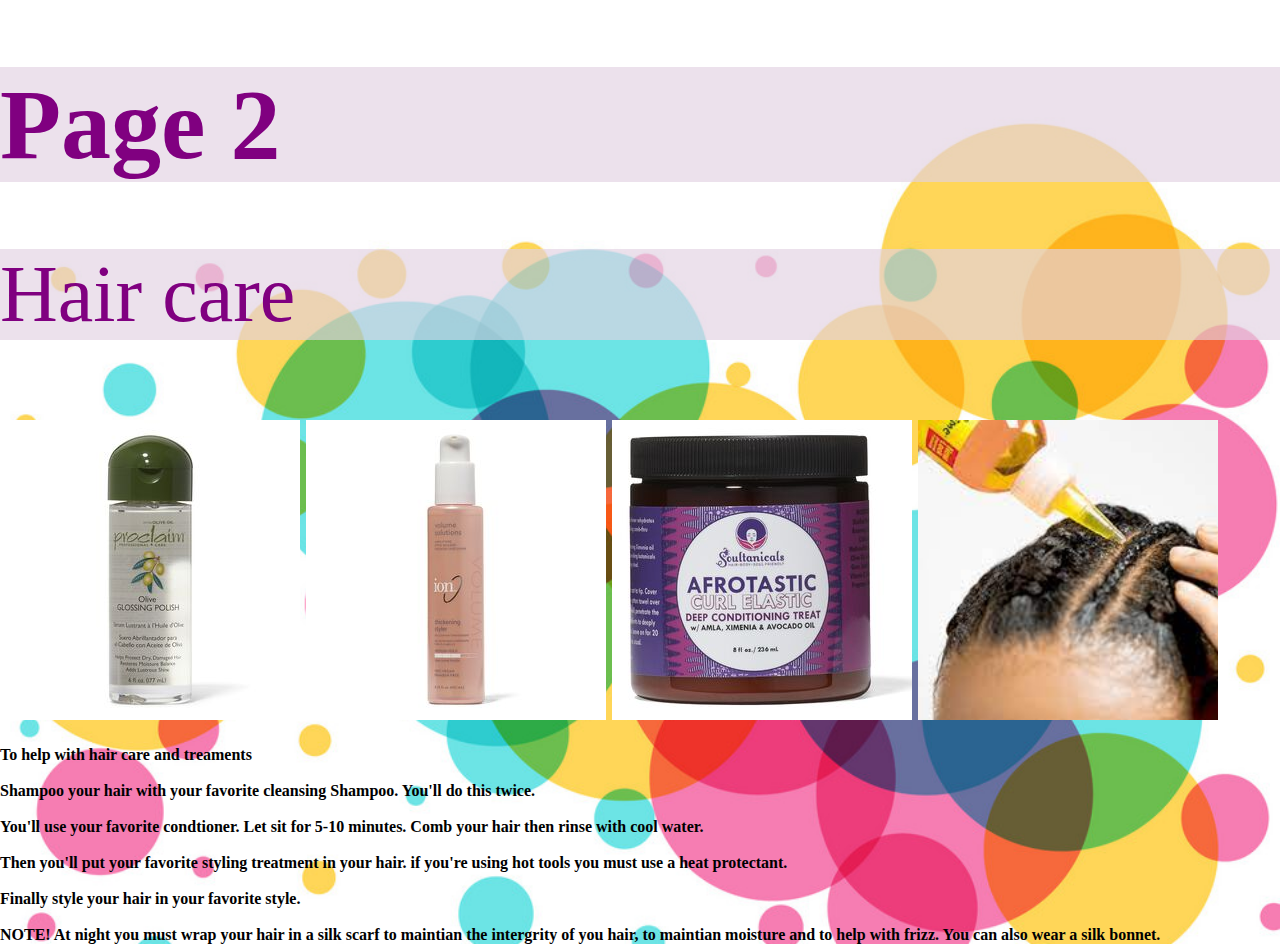
==== page2.html @ ae4db627 "seeing if it pushed" ====
<!DOCTYPE html>
<html lang="en">
<head>
    <meta charset="UTF-8">
    <meta http-equiv="X-UA-Compatible" content="IE=edge">
    <meta name="viewport" content="width=device-width, initial-scale=1.0">
    <title>Salon demo</title>
</head>
<body>
    <h1> Page 2</h1>
    


<p> Hair care</p>

<h2>
                <img class="page2" width="300px" src="SBS-631516 hair care.jpg">
                <img class="page2" width="300px" src="SBS-302406 hair care 2.jpg">
                <img class="page2" width="300px" src="./SBS-801301 hair care 3.jpg">
                <img class="page2" width="300px" src="./images/images 1.jpg">
                
            </h2>
<b>
    <li>
        To help with hair care and treaments
    </li><br>
    <li>
        Shampoo your hair with your favorite cleansing Shampoo. You'll do this twice.
    </li> <br>
    <li>
      You'll use your favorite condtioner. Let sit for 5-10 minutes. Comb your hair then rinse with cool water.
    </li> <br>
    <li>
        Then you'll put your favorite styling treatment in your hair. if you're using hot tools you must use a heat protectant. 
    </li> <br>
    <li>
        Finally style your hair in your favorite style.
    </li><br>
    <li>
        NOTE! At night you must wrap your hair in a silk scarf to maintian the intergrity of you hair, to maintian moisture and to help with frizz. You can also wear a silk bonnet.
    </li>
    </b>
   <link rel="stylesheet" href="/style.css">

<div class="images"></div>



   
    
</body>
</html>
---- style.css ----
h1 {
    font-size: 100px;
    color: purple;
     padding-top: 0;
     background:#e2d1e2a8;
    
}

p{
    font-size: 80px;
    color: purple;
    margin-top: 20px;
    background:#e2d1e2a8;

}

body{
    background-image: url(images/abstract-colorful-circles-background-vector-14301875.jpg);
    background-size: cover;
    background-repeat: no-repeat;
    background-position: center;
    background-attachment: fixed;
    margin: 0px;
    padding: 0px;
   
}

.image{
    position: fixed;
    top: 50;
    left: 0;
    width:100vw;
    height: 100vh;
    display: none;
    justify-content: center;
    align-items: center
    
    
}

.button{
    background-color: purple;
    color:white;
    padding: 8px 24px;
    transition: all 2s;
    text-shadow: 1px 2px rgba(0,0,0,.6);
    text-align: center;
    
    

}
.button:hover{
   transform: scale(1.1);

}


.list-items{
    background:#e2d1e2a8;
    opacity: 50%;
}

/*div.first {  // trying to change the opacity of the images and background so you can see the list better
  opacity: 0.1;
}

div.second {
  opacity: 0.3;
}

div.third {
  opacity: 0.6;
}

.her{
    position: relative;
    display: flex;
    justify-content: center;
    align-items: center;
    height: 100vh;
}

&::before{
    content: "";
    position: absolute;
    top: 0px;
    right: 0px;
    bottom: 0px;
    left: 0px;
    background-image: url(https://www.vectorstock.com/royalty-free-vector/abstract-colorful-circles-background-vector-14301875);
    background-size: cover;
    background-position: top center;
    opacity: 0.25;
}*/
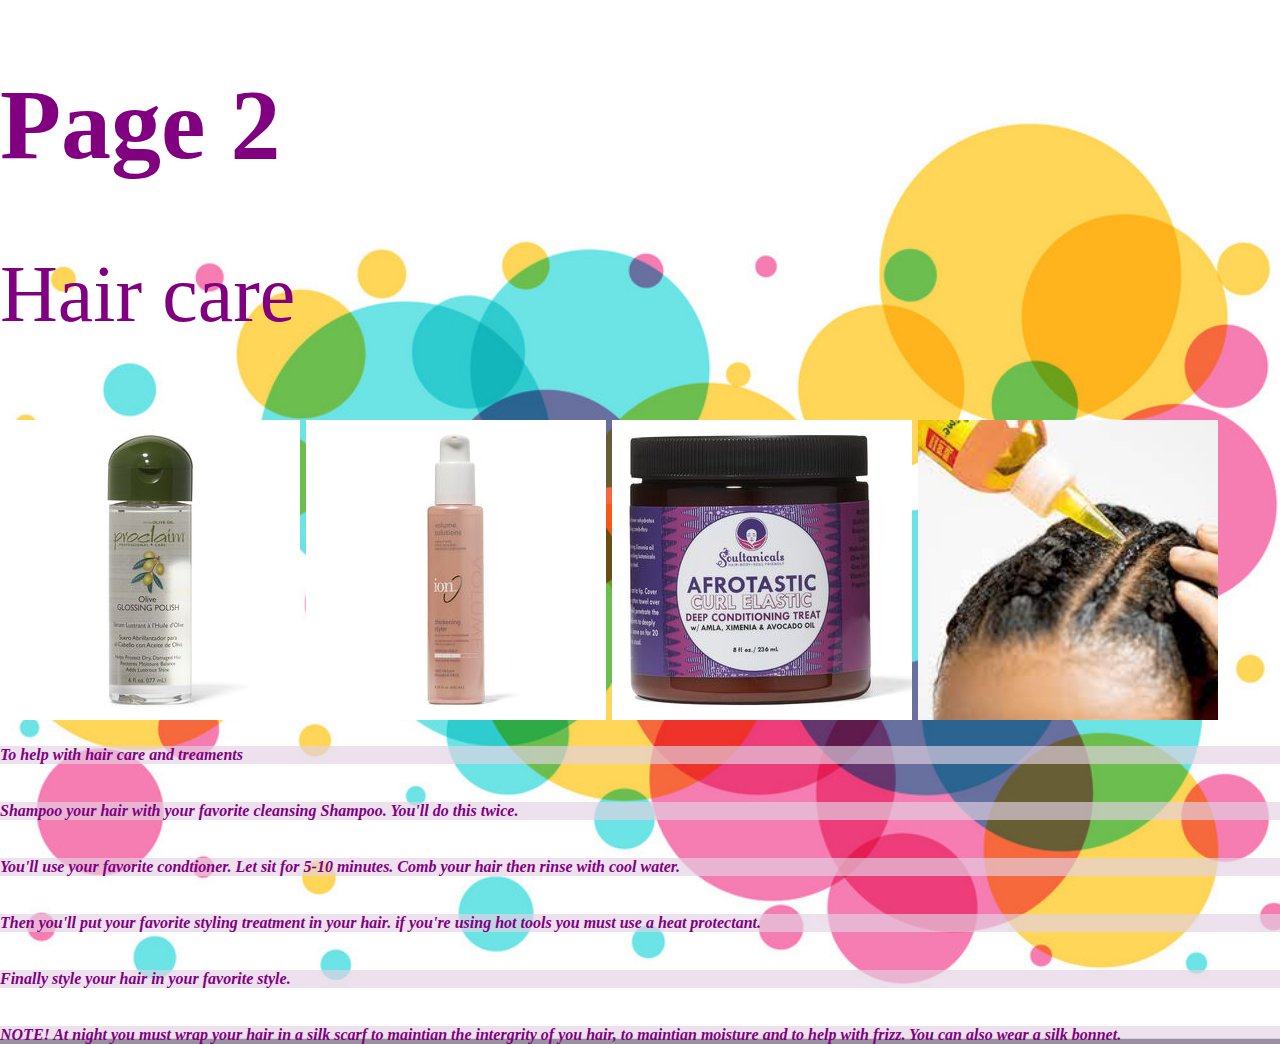
==== commit e21c1b6d: "Modifications" ====
--- a/page2.html
+++ b/page2.html
@@ -21,6 +21,7 @@
                 
             </h2>
 <b>
+    <em> 
     <li>
         To help with hair care and treaments
     </li><br>
@@ -39,6 +40,7 @@
     <li>
         NOTE! At night you must wrap your hair in a silk scarf to maintian the intergrity of you hair, to maintian moisture and to help with frizz. You can also wear a silk bonnet.
     </li>
+    </em>
     </b>
    <link rel="stylesheet" href="/style.css">
 
--- a/style.css
+++ b/style.css
@@ -2,18 +2,23 @@
     font-size: 100px;
     color: purple;
      padding-top: 0;
-     background:#e2d1e2a8;
+    
     
 }
 
-p{
+ p{
     font-size: 80px;
     color: purple;
     margin-top: 20px;
-    background:#e2d1e2a8;
-
+   
 }
 
+li{
+    font-size: 16px;
+    color: purple;
+    margin-top: 20px;
+    background:#e2d1e2a8;
+}
 body{
     background-image: url(images/abstract-colorful-circles-background-vector-14301875.jpg);
     background-size: cover;
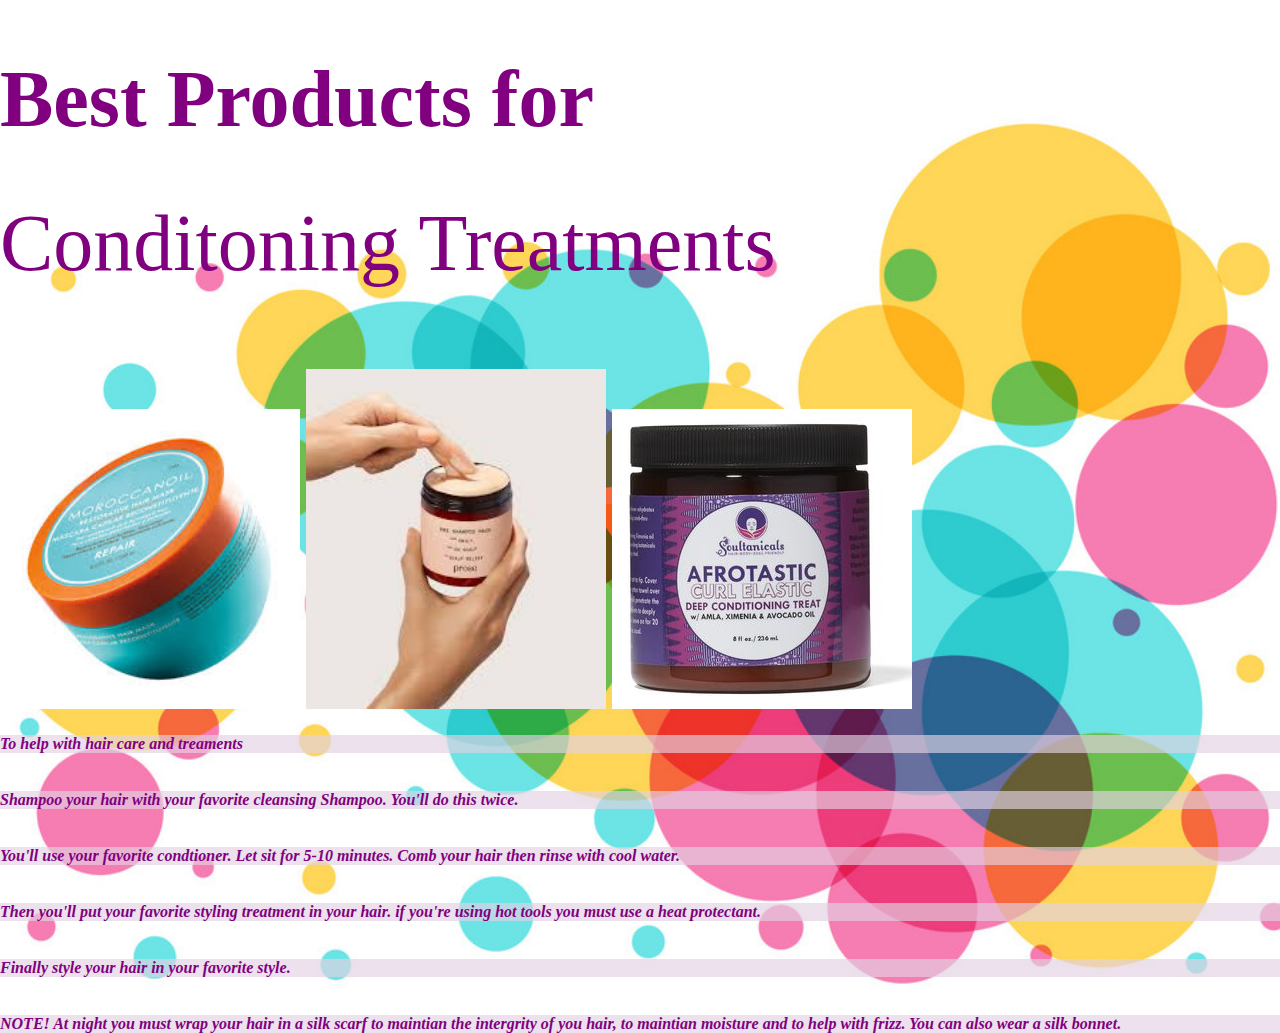
==== commit 2948748a: "finsihed" ====
--- a/page2.html
+++ b/page2.html
@@ -5,19 +5,20 @@
     <meta http-equiv="X-UA-Compatible" content="IE=edge">
     <meta name="viewport" content="width=device-width, initial-scale=1.0">
     <title>Salon demo</title>
+     <link rel="stylesheet" href="./style.css">
 </head>
 <body>
-    <h1> Page 2</h1>
+    <h1> Best Products for</h1>
     
 
 
-<p> Hair care</p>
+<p> Conditoning Treatments</p>
 
 <h2>
-                <img class="page2" width="300px" src="SBS-631516 hair care.jpg">
-                <img class="page2" width="300px" src="SBS-302406 hair care 2.jpg">
+                <img class="page2" width="300px" src="./images/images 2.jpg">
+                <img class="page2" width="300px" src="./images/images 3.jpg">
                 <img class="page2" width="300px" src="./SBS-801301 hair care 3.jpg">
-                <img class="page2" width="300px" src="./images/images 1.jpg">
+                
                 
             </h2>
 <b>
@@ -42,7 +43,7 @@
     </li>
     </em>
     </b>
-   <link rel="stylesheet" href="/style.css">
+  
 
 <div class="images"></div>
 
--- a/style.css
+++ b/style.css
@@ -1,9 +1,13 @@
 h1 {
-    font-size: 100px;
+    font-size: 80px;
     color: purple;
      padding-top: 0;
     
     
+}
+
+h3{
+    color: purple;
 }
 
  p{
@@ -65,6 +69,10 @@
     opacity: 50%;
 }
 
+image{
+    margin-top: 40px;
+}
+
 /*div.first {  // trying to change the opacity of the images and background so you can see the list better
   opacity: 0.1;
 }
